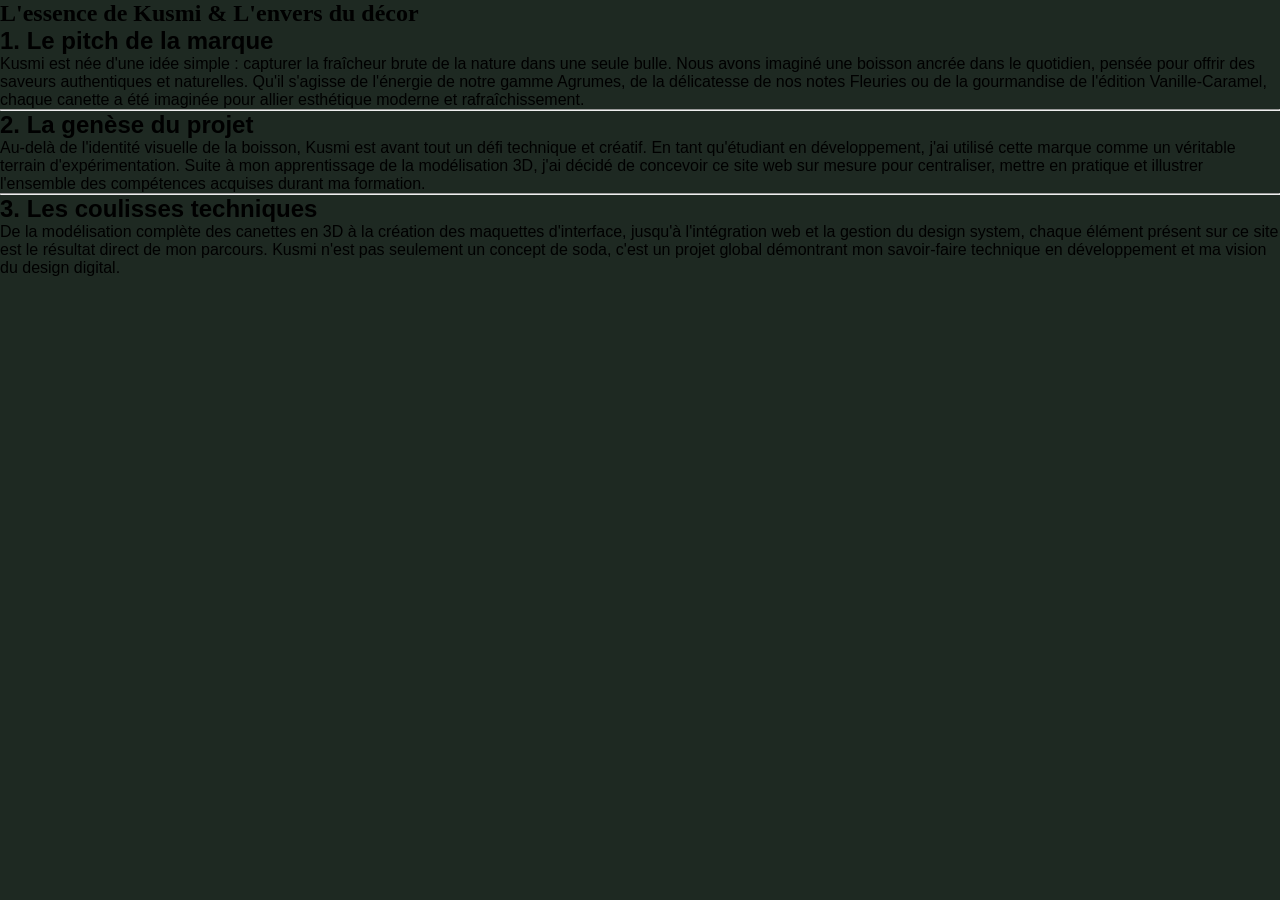
==== pages/histoire.html @ 8893e4ee "Feature : -Ajout de la page histoire" ====
<!doctype html>
<html lang="fr">
  <head>
    <meta charset="UTF-8" />
    <meta name="viewport" content="width=device-width, initial-scale=1.0" />
    <title>Kusmi - Notre histoire</title>
        <link
      href="https://fonts.googleapis.com/css2?family=Poppins:ital,wght@0,100;0,200;0,300;0,400;0,500;0,600;0,700;0,800;0,900;1,100;1,200;1,300;1,400;1,500;1,600;1,700;1,800;1,900&display=swap"
      rel="stylesheet"
    />
    <link rel="stylesheet" href="../assets/style/css/main.css" />
    <link rel="icon" type="image/png" href="../assets/icons/logo.png" />
    <script type="module" src="./assets/js/main.js"></script>
    <script type="module" src="./assets/js/animations.js"></script>
        <meta
      name="description"
      content="D'un simple projet de design de cannette de soda, j'ai souhaité mettre en pratique l'ensemble de mes compétences et en apprendre de nouvelles notamment le Three.js"
    />
  </head>

  <body>
    <div id="header-include"></div>

    <main>
      <section class="histoire l-histoire">
        <h1 class="histoire__title">L'essence de Kusmi & L'envers du décor</h1>
        <article class="histoire__content">
          <h2 class="histoire__subTitle">1. Le pitch de la marque</h2>
          <p class="histoire__description">
            Kusmi est née d'une idée simple : capturer la fraîcheur brute de la
            nature dans une seule bulle. Nous avons imaginé une boisson ancrée
            dans le quotidien, pensée pour offrir des saveurs authentiques et
            naturelles. Qu'il s'agisse de l'énergie de notre gamme Agrumes, de
            la délicatesse de nos notes Fleuries ou de la gourmandise de
            l'édition Vanille-Caramel, chaque canette a été imaginée pour allier
            esthétique moderne et rafraîchissement.
          </p>
        </article>
        <hr />
        <article class="histoire__content">
          <h2 class="histoire__subTitle">2. La genèse du projet</h2>
          <p class="histoire__description">
            Au-delà de l'identité visuelle de la boisson, Kusmi est avant tout
            un défi technique et créatif. En tant qu'étudiant en développement,
            j'ai utilisé cette marque comme un véritable terrain
            d'expérimentation. Suite à mon apprentissage de la modélisation 3D,
            j'ai décidé de concevoir ce site web sur mesure pour centraliser,
            mettre en pratique et illustrer l'ensemble des compétences acquises
            durant ma formation.
          </p>
        </article>
        <hr />
        <article class="histoire__content">
          <h2 class="histoire__subTitle">3. Les coulisses techniques</h2>
          <p class="histoire__description">
            De la modélisation complète des canettes en 3D à la création des
            maquettes d'interface, jusqu'à l'intégration web et la gestion du
            design system, chaque élément présent sur ce site est le résultat
            direct de mon parcours. Kusmi n'est pas seulement un concept de
            soda, c'est un projet global démontrant mon savoir-faire technique
            en développement et ma vision du design digital.
          </p>
        </article>
      </section>
    </main>

    <div id="footer-include"></div>

    <script type="module" src="../assets/js/animations.js"></script>
  </body>
</html>
---- assets/style/css/main.css ----
@font-face {
  font-family: "Flexas";
  src: url("../fonts/flexas.woff2") format("woff2"), url("../fonts/flexas.woff") format("woff");
  font-weight: normal;
  font-style: normal;
  font-display: swap;
}
* {
  margin: 0;
  padding: 0;
  box-sizing: border-box;
}

h1 {
  font-family: Flexas;
}

a {
  color: inherit;
  text-decoration: none;
}

body {
  background-color: #1e2922;
  font-family: "Felxas", sans-serif;
}

::selection {
  color: #fffcf4;
}

body.agrumes::selection {
  background: #f5c144;
}

body.fleuries::selection {
  background: #99b98a;
}

body.sucrees::selection {
  background: #bea580;
}

.button {
  width: 100%;
  border: none;
  padding: 1rem;
  color: #1e2922;
  font-family: "Felxas", sans-serif;
  border-radius: 30px;
  cursor: pointer;
}

body.agrumes .button {
  background-color: #f5c144;
}

body.fleuries .button {
  background-color: #99b98a;
}

body.sucrees .button {
  background-color: #bea580;
}

.button:hover {
  cursor: pointer;
}

.newsletter {
  color: #fffcf4;
  font-family: "Felxas", sans-serif;
}
.newsletter__title {
  font-family: "Flexas", sans-serif;
  font-size: 1.5rem;
  font-weight: 100;
  margin-bottom: -1rem;
}
.newsletter__label {
  display: none;
}
.newsletter__fieldset {
  display: flex;
  flex-direction: column;
  justify-content: center;
  align-items: center;
  flex-wrap: nowrap;
  gap: 1rem;
  padding: 2rem;
  border: none;
}
.newsletter__legend {
  text-align: center;
}
.newsletter__input {
  border: 2px solid #fffcf4;
  border-radius: 8px;
  padding: 1rem;
  background: none;
  width: 100%;
  color: #fffcf4;
}
.newsletter__input:focus {
  outline: none;
  box-shadow: 0 0 0 5px rgba(255, 252, 244, 0.08);
}
.newsletter__legal {
  font-size: smaller;
  margin-top: -3.5rem;
  padding: 0 2rem;
  text-align: center;
}
.newsletter__button:hover {
  color: #fffcf4;
}

.slider {
  position: relative;
  width: 100%;
  margin: 0 auto;
  padding: 2rem 0 2rem 2rem;
  overflow-x: hidden;
}
.slider__container {
  padding: 0.5rem;
  display: flex;
  align-items: center;
  gap: 1rem;
  overflow-x: auto;
  scroll-snap-type: x mandatory;
  max-width: 100%;
  scrollbar-width: none;
}
.slider__img {
  min-width: auto;
  flex-shrink: 0;
  width: 60%;
  aspect-ratio: 7/9;
  height: 100%;
  object-fit: cover;
  display: block;
  border-radius: 0.75rem;
  scroll-snap-align: center;
  transition: transform 0.3s ease-in-out;
}
@media screen and (min-width: 1024px) {
  .slider__img {
    width: 300px;
    height: 100%;
  }
}
.slider__img:hover {
  transform: scale(1.03);
}
.slider__btn {
  position: absolute;
  top: 50%;
  transform: translateY(-50%);
  background-color: rgba(0, 0, 0, 0.212);
  color: #fffcf4;
  border: none;
  font-size: 2rem;
  padding: 0.3rem 1rem;
  cursor: pointer;
  z-index: 10;
  display: none;
  border-radius: 9999px;
}
@media screen and (min-width: 1024px) {
  .slider__btn {
    display: block;
  }
}
.slider__btn:hover {
  background-color: rgba(0, 0, 0, 0.37);
}
.slider__btn--prev {
  left: 0;
}
.slider__btn--next {
  right: 0;
}

.l-header {
  clip-path: url(#vague-header);
  height: 950px;
  margin: 0;
  padding: 0;
  display: block;
}

body.agrumes .l-header {
  background: radial-gradient(ellipse 60% 70% at 5% 90%, #FDAA1C 10%, transparent 90%), radial-gradient(ellipse 200% 150% at 0% 0%, #FA5618 5%, transparent 60%), radial-gradient(ellipse 140% 150% at 100% 40%, #e98354 3%, transparent 100%);
}

body.fleuries .l-header {
  background: radial-gradient(ellipse 100% 30% at 30% 5%, #FEE2C2 10%, transparent 90%), radial-gradient(ellipse 450% 400% at 100% 7%, #A7C096 5%, transparent 60%), radial-gradient(ellipse 80% 40% at 30% 100%, #EBE7B5 3%, transparent 100%);
}

body.sucrees .l-header {
  background: radial-gradient(ellipse 100% 70% at 5% 20%, #E79C22 10%, transparent 90%), radial-gradient(ellipse 200% 100% at 100% 0%, #FEF8E0 30%, transparent 80%), radial-gradient(ellipse 440% 450% at 30% 90%, #C1A982 3%, transparent 90%);
}

.header {
  color: #1e2922;
  text-transform: uppercase;
  display: flex;
  flex-direction: column;
  justify-content: flex-start;
  align-items: center;
  flex-wrap: nowrap;
  gap: 1rem;
}
.header__logo {
  width: 20%;
  height: auto;
}
@media screen and (min-width: 1024px) {
  .header__logo {
    width: 10%;
  }
}
.header__logo-group {
  display: flex;
  flex-direction: row;
  justify-content: space-between;
  align-items: center;
  flex-wrap: nowrap;
  padding: 1rem;
  width: 100%;
}
.header__info {
  padding: 0 2rem 0 2rem;
  width: 98%;
}
.header__flavor {
  font-size: 2.2rem;
}
.header__scroll {
  font-size: 0.7rem;
  text-align: center;
}
.header__cta {
  width: 85%;
}
@media screen and (min-width: 1024px) {
  .header__cta {
    width: 25%;
  }
}
.header__cta {
  border: none;
  padding: 1rem;
  font-family: "Felxas", sans-serif;
  border-radius: 30px;
  cursor: pointer;
  text-align: center;
  background-color: #1e2922;
}
body.agrumes .header__cta {
  color: #f5c144;
}
body.fleuries .header__cta {
  color: #99b98a;
}
body.sucrees .header__cta {
  color: #bea580;
}

.l-newsletter {
  display: flex;
  flex-direction: column;
  justify-content: center;
  align-items: center;
  flex-wrap: nowrap;
  gap: 2rem;
}

.l-footer {
  padding-top: 5rem;
  position: relative;
  background-repeat: no-repeat;
  background-position: top;
  background-size: cover;
  color: #1e2922;
  width: 100%;
  height: 28rem;
  clip-path: url(#vague-clip);
}

body.agrumes .l-footer {
  background-color: #f5c144;
}

body.fleuries .l-footer {
  background-color: #99b98a;
}

body.sucrees .l-footer {
  background-color: #bea580;
}

.footer__content {
  display: flex;
  flex-direction: column;
  justify-content: space-between;
  align-items: center;
  flex-wrap: nowrap;
  gap: 2rem;
  padding: 2rem;
}
.footer__logo {
  height: 100px;
  width: auto;
}
.footer__column {
  display: flex;
  flex-direction: column;
  justify-content: start;
  align-items: start;
  flex-wrap: nowrap;
  gap: 1rem;
}
.footer__row {
  display: flex;
  flex-direction: row;
  justify-content: center;
  align-items: start;
  flex-wrap: nowrap;
  gap: 2rem;
}
.footer__title {
  font-family: "Flexas", sans-serif;
  font-weight: 100;
}
.footer__list {
  list-style: none;
}
.footer__item {
  color: #fffcf4;
  font-size: 1rem;
  padding-bottom: 0.5rem;
}
.footer__item:hover {
  scale: 1.05;
  color: #1e2922;
}
.footer__list--social {
  display: flex;
  flex-direction: row;
  justify-content: center;
  align-items: flex-start;
  flex-wrap: nowrap;
  gap: 2rem;
}
.footer__list--social .footer__item {
  padding-bottom: 0;
}
.footer__icon {
  display: inline-block;
  width: 32px;
  height: 32px;
  background-color: #fffcf4;
  mask: no-repeat center/contain;
  -webkit-mask: no-repeat center/contain;
  transition: transform 0.2s, background-color 0.2s;
}
.footer__icon--instagram {
  mask-image: url("../../icons/instagram.svg");
  -webkit-mask-image: url("../../icons/instagram.svg");
}
.footer__icon--tiktok {
  mask-image: url("../../icons/tiktok.svg");
  -webkit-mask-image: url("../../icons/tiktok.svg");
}
.footer__icon:hover {
  cursor: pointer;
  background-color: #1e2922;
  transform: scale(1.05);
}

/*# sourceMappingURL=main.css.map */
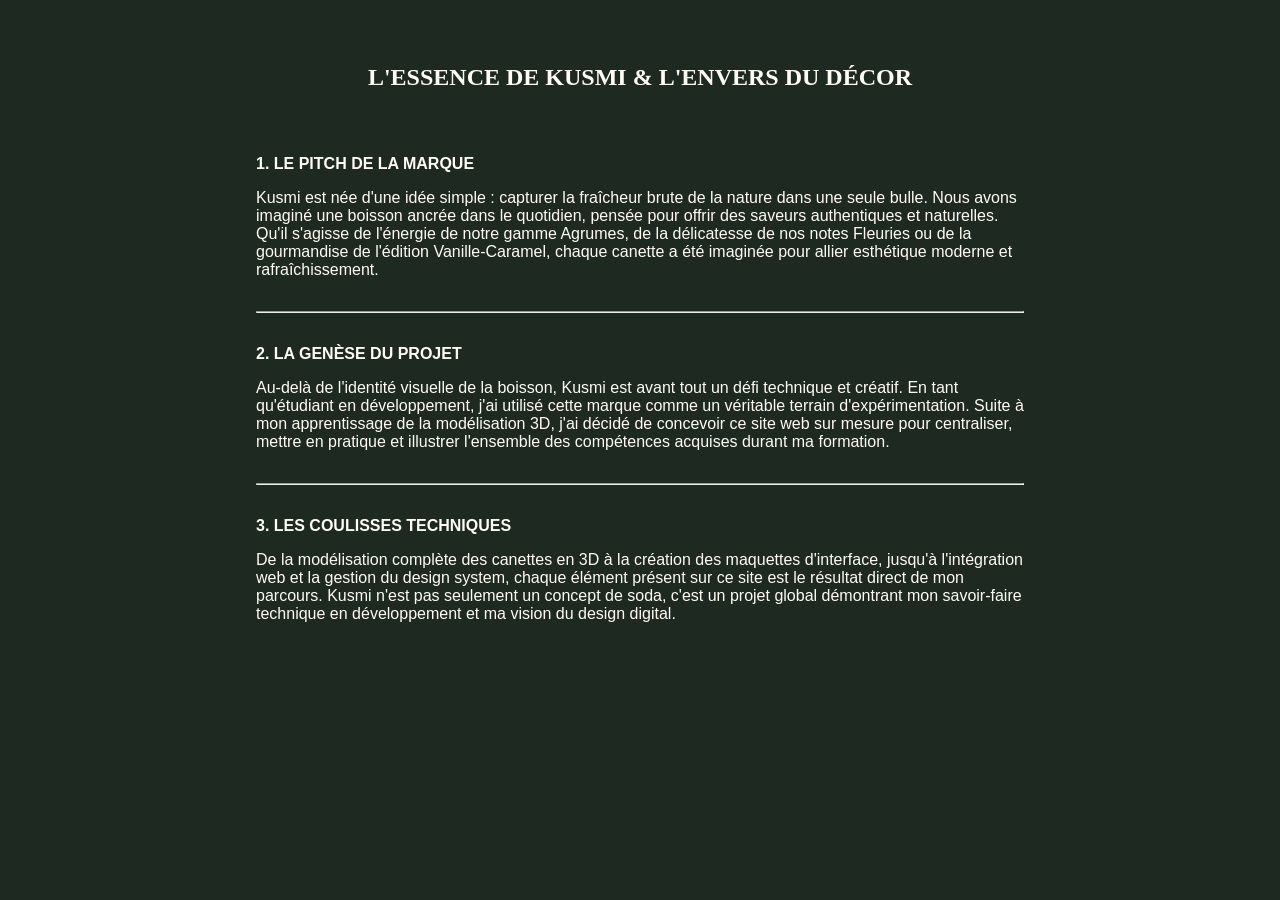
==== commit 63842f14: "Feature : -Ajout du style en mobil et en pc" ====
--- a/pages/histoire.html
+++ b/pages/histoire.html
@@ -10,15 +10,15 @@
     />
     <link rel="stylesheet" href="../assets/style/css/main.css" />
     <link rel="icon" type="image/png" href="../assets/icons/logo.png" />
-    <script type="module" src="./assets/js/main.js"></script>
-    <script type="module" src="./assets/js/animations.js"></script>
+    <script type="module" src="../assets/js/main.js"></script>
+    <script type="module" src="../assets/js/animations.js"></script>
         <meta
       name="description"
       content="D'un simple projet de design de cannette de soda, j'ai souhaité mettre en pratique l'ensemble de mes compétences et en apprendre de nouvelles notamment le Three.js"
     />
   </head>
 
-  <body>
+  <body class="basic">
     <div id="header-include"></div>
 
     <main>
@@ -36,7 +36,7 @@
             esthétique moderne et rafraîchissement.
           </p>
         </article>
-        <hr />
+        <hr class="histoire__separateur" />
         <article class="histoire__content">
           <h2 class="histoire__subTitle">2. La genèse du projet</h2>
           <p class="histoire__description">
@@ -49,7 +49,7 @@
             durant ma formation.
           </p>
         </article>
-        <hr />
+        <hr class="histoire__separateur" />
         <article class="histoire__content">
           <h2 class="histoire__subTitle">3. Les coulisses techniques</h2>
           <p class="histoire__description">
--- a/assets/style/css/main.css
+++ b/assets/style/css/main.css
@@ -41,6 +41,10 @@
   background: #bea580;
 }
 
+body.basic::selection {
+  background: #F5C144;
+}
+
 .button {
   width: 100%;
   border: none;
@@ -61,6 +65,10 @@
 
 body.sucrees .button {
   background-color: #bea580;
+}
+
+body.basic .button {
+  background-color: #F5C144;
 }
 
 .button:hover {
@@ -191,15 +199,19 @@
 }
 
 body.agrumes .l-header {
-  background: radial-gradient(ellipse 60% 70% at 5% 90%, #FDAA1C 10%, transparent 90%), radial-gradient(ellipse 200% 150% at 0% 0%, #FA5618 5%, transparent 60%), radial-gradient(ellipse 140% 150% at 100% 40%, #e98354 3%, transparent 100%);
+  background: radial-gradient(ellipse 60% 70% at 5% 90%, #fdaa1c 10%, transparent 90%), radial-gradient(ellipse 200% 150% at 0% 0%, #fa5618 5%, transparent 60%), radial-gradient(ellipse 140% 150% at 100% 40%, #e98354 3%, transparent 100%);
 }
 
 body.fleuries .l-header {
-  background: radial-gradient(ellipse 100% 30% at 30% 5%, #FEE2C2 10%, transparent 90%), radial-gradient(ellipse 450% 400% at 100% 7%, #A7C096 5%, transparent 60%), radial-gradient(ellipse 80% 40% at 30% 100%, #EBE7B5 3%, transparent 100%);
+  background: radial-gradient(ellipse 100% 30% at 30% 5%, #fee2c2 10%, transparent 90%), radial-gradient(ellipse 450% 400% at 100% 7%, #a7c096 5%, transparent 60%), radial-gradient(ellipse 80% 40% at 30% 100%, #ebe7b5 3%, transparent 100%);
 }
 
 body.sucrees .l-header {
-  background: radial-gradient(ellipse 100% 70% at 5% 20%, #E79C22 10%, transparent 90%), radial-gradient(ellipse 200% 100% at 100% 0%, #FEF8E0 30%, transparent 80%), radial-gradient(ellipse 440% 450% at 30% 90%, #C1A982 3%, transparent 90%);
+  background: radial-gradient(ellipse 100% 70% at 5% 20%, #e79c22 10%, transparent 90%), radial-gradient(ellipse 200% 100% at 100% 0%, #fef8e0 30%, transparent 80%), radial-gradient(ellipse 440% 450% at 30% 90%, #c1a982 3%, transparent 90%);
+}
+
+body.basic .l-header {
+  background: radial-gradient(ellipse 100% 70% at 5% 20%, #FDA91D 10%, transparent 90%), radial-gradient(ellipse 200% 100% at 100% 0%, #FDEF32 30%, transparent 80%), radial-gradient(ellipse 440% 450% at 30% 90%, #FBC84A 3%, transparent 90%);
 }
 
 .header {
@@ -267,6 +279,9 @@
 body.sucrees .header__cta {
   color: #bea580;
 }
+body.basic .header__cta {
+  color: #F5C144;
+}
 
 .l-newsletter {
   display: flex;
@@ -275,6 +290,36 @@
   align-items: center;
   flex-wrap: nowrap;
   gap: 2rem;
+}
+
+.l-histoire {
+  color: #fffcf4;
+  display: flex;
+  flex-direction: column;
+  justify-content: center;
+  align-items: center;
+  flex-wrap: nowrap;
+  gap: 2rem;
+  padding: 2rem;
+}
+@media screen and (min-width: 1024px) {
+  .l-histoire {
+    padding: 2rem 20% 2rem 20%;
+  }
+}
+
+.histoire__title {
+  text-transform: uppercase;
+  text-align: center;
+  padding: 2rem;
+}
+.histoire__subTitle {
+  text-transform: uppercase;
+  padding-bottom: 1rem;
+  font-size: 1rem;
+}
+.histoire__separateur {
+  width: 100%;
 }
 
 .l-footer {
@@ -299,6 +344,10 @@
 
 body.sucrees .l-footer {
   background-color: #bea580;
+}
+
+body.basic .l-footer {
+  background-color: #F5C144;
 }
 
 .footer__content {
